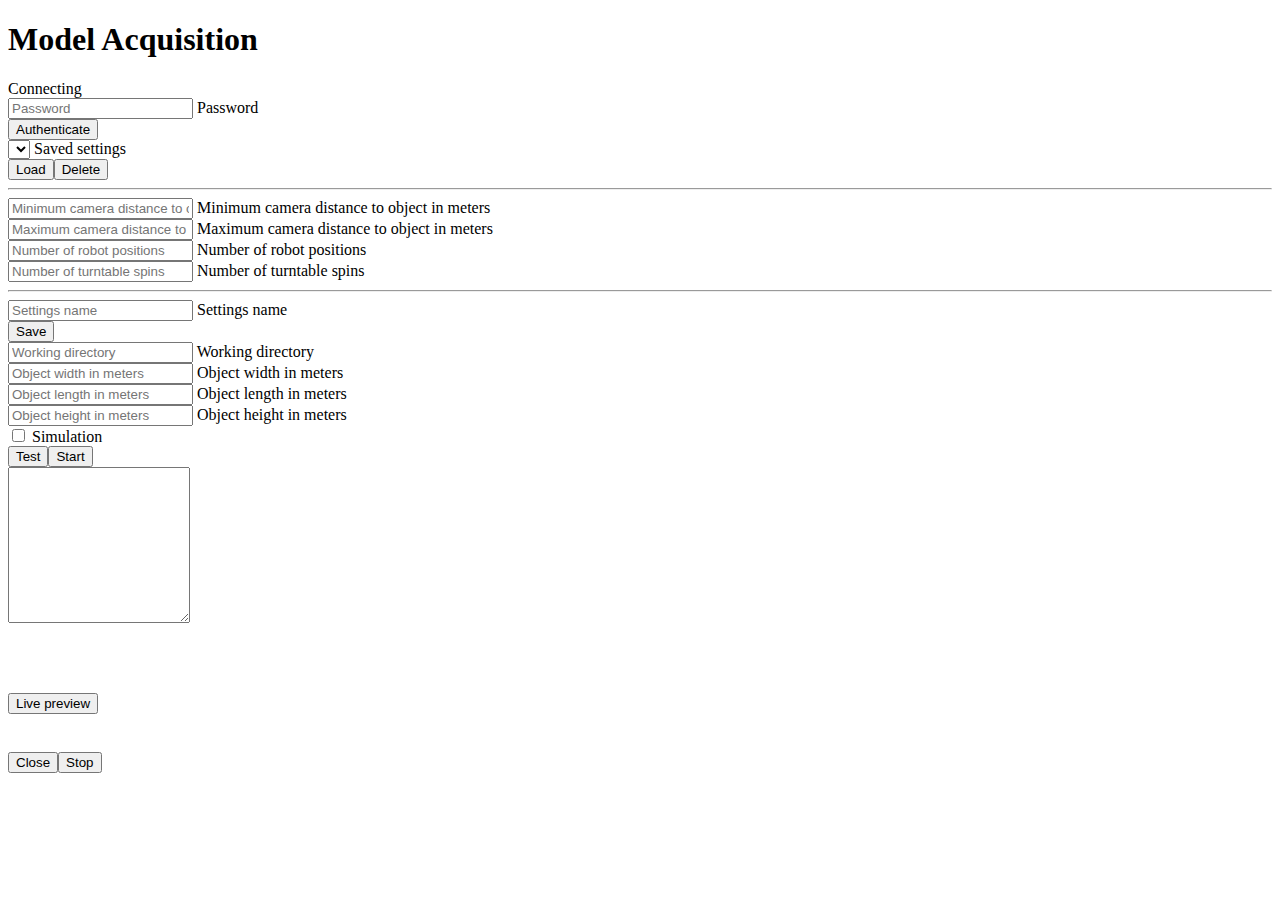
==== app/acquisition/htdocs/index.html @ 123c3762 "Separate app into model acquisition and photogrammetry" ====
<!doctype html>
<html lang="en">
	<head>
		<meta charset="utf-8">
		<meta name="viewport" content="width=device-width, initial-scale=1">
		<title>Model Acquisition Bot</title>
		<link rel="icon" href="/favicon.ico">
		<link rel="stylesheet" href="/assets/css/bootstrap.min.css">
		<link rel="stylesheet" href="/assets/css/all.min.css">
		<link rel="stylesheet" href="/assets/css/style.css">
	</head>
	<body>
		<main class="min-vh-100 container py-3">
			<h1 class="mb-5">Model Acquisition</h1>
			<section id="connect">
				<i class="fas fa-spinner fa-spin me-2"></i>Connecting
			</section>
			<section class="d-none" id="authenticate">
				<form>
					<div class="form-floating mb-3">
						<input type="password" class="form-control" id="password" placeholder="Password">
						<label for="password">Password</label>
					</div>
					<button type="submit" class="btn btn-primary">Authenticate</button>
				</form>
			</section>
			<section class="d-none" id="app">
				<div id="settings">
					<div class="bg-light rounded border p-3 mb-5">
						<div class="row g-3">
							<div class="col">
								<div class="form-floating">
									<select class="form-select" id="savedSettings"></select>
									<label for="savedSettings">Saved settings</label>
								</div>
							</div>
							<div class="col-auto">
								<button type="button" class="btn btn-primary h-100 me-3" id="load">Load</button><button type="button" class="btn btn-danger h-100" id="delete">Delete</button>
							</div>
						</div>
						<hr>
						<div class="form-floating mb-3">
							<input type="text" class="form-control" id="minDistance" placeholder="Minimum camera distance to object in meters">
							<label for="minDistance">Minimum camera distance to object in meters</label>
						</div>
						<div class="form-floating mb-3">
							<input type="text" class="form-control" id="maxDistance" placeholder="Maximum camera distance to object in meters">
							<label for="maxDistance">Maximum camera distance to object in meters</label>
						</div>
						<div class="form-floating mb-3">
							<input type="number" min="1" class="form-control" id="numPositions" placeholder="Number of robot positions">
							<label for="numPositions">Number of robot positions</label>
						</div>
						<div class="form-floating">
							<input type="number" min="1" class="form-control" id="numSpins" placeholder="Number of turntable spins">
							<label for="numSpins">Number of turntable spins</label>
						</div>
						<hr>
						<form>
							<div class="row g-3">
								<div class="col">
									<div class="form-floating">
										<input type="text" class="form-control" id="settingsName" placeholder="Settings name" required>
										<label for="settingsName">Settings name</label>
									</div>
								</div>
								<div class="col-auto">
									<button type="submit" class="btn btn-primary h-100">Save</button>
								</div>
							</div>
						</form>
					</div>
					<div class="form-floating mb-3">
						<input type="text" class="form-control" id="workingDir" placeholder="Working directory" value="">
						<label for="workingDir">Working directory</label>
					</div>
					<div class="form-floating mb-3">
						<input type="text" class="form-control" id="objectWidth" placeholder="Object width in meters">
						<label for="objectWidth">Object width in meters</label>
					</div>
					<div class="form-floating mb-3">
						<input type="text" class="form-control" id="objectLength" placeholder="Object length in meters">
						<label for="objectLength">Object length in meters</label>
					</div>
					<div class="form-floating mb-3">
						<input type="text" class="form-control" id="objectHeight" placeholder="Object height in meters">
						<label for="objectHeight">Object height in meters</label>
					</div>
					<div class="form-check mb-3">
						<input type="checkbox" class="form-check-input" id="simulation">
						<label class="form-check-label" for="simulation">Simulation</label>
					</div>
					<button class="btn btn-secondary me-3" id="test">Test</button><button class="btn btn-primary" id="start">Start</button>
				</div>
				<div class="d-none" id="process">
					<textarea class="form-control bg-dark text-light mb-3" rows="10"></textarea>
					<div class="progress mb-3" style="height: 40px;">
						<div class="progress-bar progress-bar-striped progress-bar-animated px-2 lead"></div>
					</div>
					<div class="accordion mb-3" id="accordion">
						<div class="accordion-item">
							<h2 class="accordion-header">
								<button class="accordion-button" type="button" data-bs-toggle="collapse" data-bs-target="#livePreview">
									Live preview
								</button>
							</h2>
							<div id="livePreview" class="accordion-collapse collapse show" data-bs-parent="#accordion">
								<div class="accordion-body">
									<img class="mw-100">
								</div>
							</div>
						</div>
					</div>
					<button class="btn btn-primary" id="close">Close</button><button class="btn btn-danger" id="stop">Stop</button>
				</div>
			</section>
		</main>
		<footer class="footer container-fluid bg-light py-3">
			<a target="_blank" href="https://github.com/code-iai/iai_mab_control"><i class="fab fa-github fa-2x fa-fw"></i></a>
		</footer>
		<script src="/assets/js/bootstrap.bundle.min.js"></script>
		<script src="/assets/js/modal.js"></script>
		<script>
		const connect = document.querySelector('#connect');
		const authenticate = document.querySelector('#authenticate');
		const settings = document.querySelector('#settings');
		const process = document.querySelector('#process');

		var connection;
		var saved;

		function send(op, msg) {
			connection.send(JSON.stringify({ op: op, msg: msg }));
		}

		function updateSettings() {
			const select = settings.querySelector('#savedSettings');
			select.innerHTML = '<option></option>';

			Object.keys(saved).forEach(function(name) {
				const option = document.createElement('option');
				option.innerText = name;
				select.appendChild(option);
			});
		}

		function updateProgressBar(progress) {
			const bar = process.querySelector('.progress-bar');
			bar.style.minWidth = progress + '%';
			bar.innerText = progress + '%';
		}

		const xhr = new XMLHttpRequest();
		xhr.open('POST', '/init', true);

		xhr.onreadystatechange = function() {
			if (this.readyState == XMLHttpRequest.DONE) {
				if (this.status == 200) {
					const response = xhr.responseText.split(',');
					connection = new WebSocket('ws://' + location.hostname + ':' + response[0]);

					connection.onopen = function() {
						connect.classList.add('d-none');

						if (response[1] == 't') {
							authenticate.classList.remove('d-none');
						} else {
							send('AUTH', '');
						}
					}

					connection.onclose = function(e) {
						if (connect.classList.contains('d-none')) {
							modal('Error', 'Connection lost. Reload to continue.', 'Close');
						} else {
							modal('Error', 'Failed to connect. Reload to try again.', 'Close');
						}
					};

					connection.onmessage = function(e) {
						const data = JSON.parse(e.data);
						const msg = data.msg;

						switch (data.op) {
							case 'AUTH_RESPONSE': {
								if (msg) {
									saved = msg;
									updateSettings();
									authenticate.classList.add('d-none');
									document.querySelector('#app').classList.remove('d-none');
								} else {
									modal('Error', 'Wrong password.', 'Close');
								}

								break;
							}

							case 'START': {
								settings.classList.add('d-none');
								process.classList.remove('d-none');
								process.querySelector('textarea').value = '';
								updateProgressBar(0);
								process.querySelector('#livePreview img').src = '';
								process.querySelector('#close').classList.add('d-none');
								process.querySelector('#stop').classList.remove('d-none');
								break;
							}

							case 'STOP': {
								process.querySelector('#stop').classList.add('d-none');
								process.querySelector('#close').classList.remove('d-none');
								break;
							}

							case 'PROGRESS': {
								updateProgressBar(msg);
								break;
							}

							case 'CONSOLE': {
								const console = process.querySelector('textarea');
								const scroll = console.scrollTop + console.clientHeight >= console.scrollHeight;
								console.value += msg;

								if (scroll) {
									console.scrollTop = console.scrollHeight;
								}

								break;
							}

							case 'PREVIEW': {
								process.querySelector('#livePreview img').src = 'data:image/jpeg;base64,' + msg;
								break;
							}
						}
					};
				} else {
					modal('Error', 'Failed to initialize. Reload to try again.', 'Close');
				}
			}
		};

		xhr.send();

		authenticate.querySelector('form').addEventListener('submit', function(e) {
			e.preventDefault();
			send('AUTH', this.querySelector('#password').value);
		});

		settings.querySelector('#load').addEventListener('click', function() {
			const name = settings.querySelector('#savedSettings').value;

			if (name) {
				const params = saved[name];

				Object.keys(params).forEach(function(param) {
					settings.querySelector('#' + param).value = params[param];
				});

				settings.querySelector('#settingsName').value = name;
			}
		});

		settings.querySelector('#delete').addEventListener('click', function() {
			const name = settings.querySelector('#savedSettings').value;

			if (name) {
				delete saved[name];
				updateSettings();
				send('DELETE', name);
			}
		});

		settings.querySelector('form').addEventListener('submit', function(e) {
			e.preventDefault();
			const name = settings.querySelector('#settingsName').value;
			const params = {};

			['minDistance', 'maxDistance', 'numPositions', 'numSpins'].forEach(function(param) {
				params[param] = settings.querySelector('#' + param).value;
			});

			saved[name] = params;
			updateSettings();
			send('SAVE', { name: name, params: params });
		});

		settings.querySelectorAll('#test,#start').forEach(function(btn) {
			btn.addEventListener('click', function() {
				const minDistance = settings.querySelector('#minDistance').value;

				if (!minDistance.length || !/^\d+(\.\d+)?$/.test(minDistance)) {
					modal('Error', '<p>Please enter the minimum camera distance to object in meters.</p><p><i>Example: 0.2</i></p>', 'Close');
					return;
				}

				const maxDistance = settings.querySelector('#maxDistance').value;

				if (!maxDistance.length || !/^\d+(\.\d+)?$/.test(maxDistance)) {
					modal('Error', '<p>Please enter the maximum camera distance to object in meters.</p><p><i>Example: 0.2</i></p>', 'Close');
					return;
				}

				const numPositions = settings.querySelector('#numPositions').value;

				if (!numPositions.length || !/^[1-9]\d*$/.test(numPositions)) {
					modal('Error', '<p>Please enter the number of robot positions.</p><p><i>Example: 15</i></p>', 'Close');
					return;
				}

				const numSpins = settings.querySelector('#numSpins').value;

				if (!numSpins.length || !/^[1-9]\d*$/.test(numSpins)) {
					modal('Error', '<p>Please enter the number of turntable spins.</p><i>Example: 8</i></p>', 'Close');
					return;
				}

				const workingDir = settings.querySelector('#workingDir').value;

				if (!workingDir.length || !/^[0-9A-Za-z]*$/.test(workingDir)) {
					modal('Error', 'Please enter the working directory (only latin letters and numbers).', 'Close');
					return;
				}

				const objectWidth = settings.querySelector('#objectWidth').value;

				if (!objectWidth.length || !/^\d+(\.\d+)?$/.test(objectWidth)) {
					modal('Error', '<p>Please enter the object width in meters.</p><p><i>Example: 0.2</i></p>', 'Close');
					return;
				}

				const objectLength = settings.querySelector('#objectLength').value;

				if (!objectLength.length || !/^\d+(\.\d+)?$/.test(objectWidth)) {
					modal('Error', '<p>Please enter the object length in meters.</p><p><i>Example: 0.2</i></p>', 'Close');
					return;
				}

				const objectHeight = settings.querySelector('#objectHeight').value;

				if (!objectHeight.length || !/^\d+(\.\d+)?$/.test(objectWidth)) {
					modal('Error', '<p>Please enter the object height in meters.</p><p><i>Example: 0.2</i></p>', 'Close');
					return;
				}

				send('START', { workingDir: workingDir, '_min_distance': minDistance, '_max_distance': maxDistance, '_num_positions': numPositions, '_num_spins': numSpins, '_object_size': '[' + objectWidth + ', ' + objectLength + ', ' + objectHeight + ']', '_simulation': settings.querySelector('#simulation').checked, '_test': this.id == 'test' });
			});
		});

		process.querySelector('#close').addEventListener('click', function() {
			process.classList.add('d-none');
			settings.classList.remove('d-none');
		});

		process.querySelector('#stop').addEventListener('click', function() {
			send('STOP');
		});
		</script>
	</body>
</html>
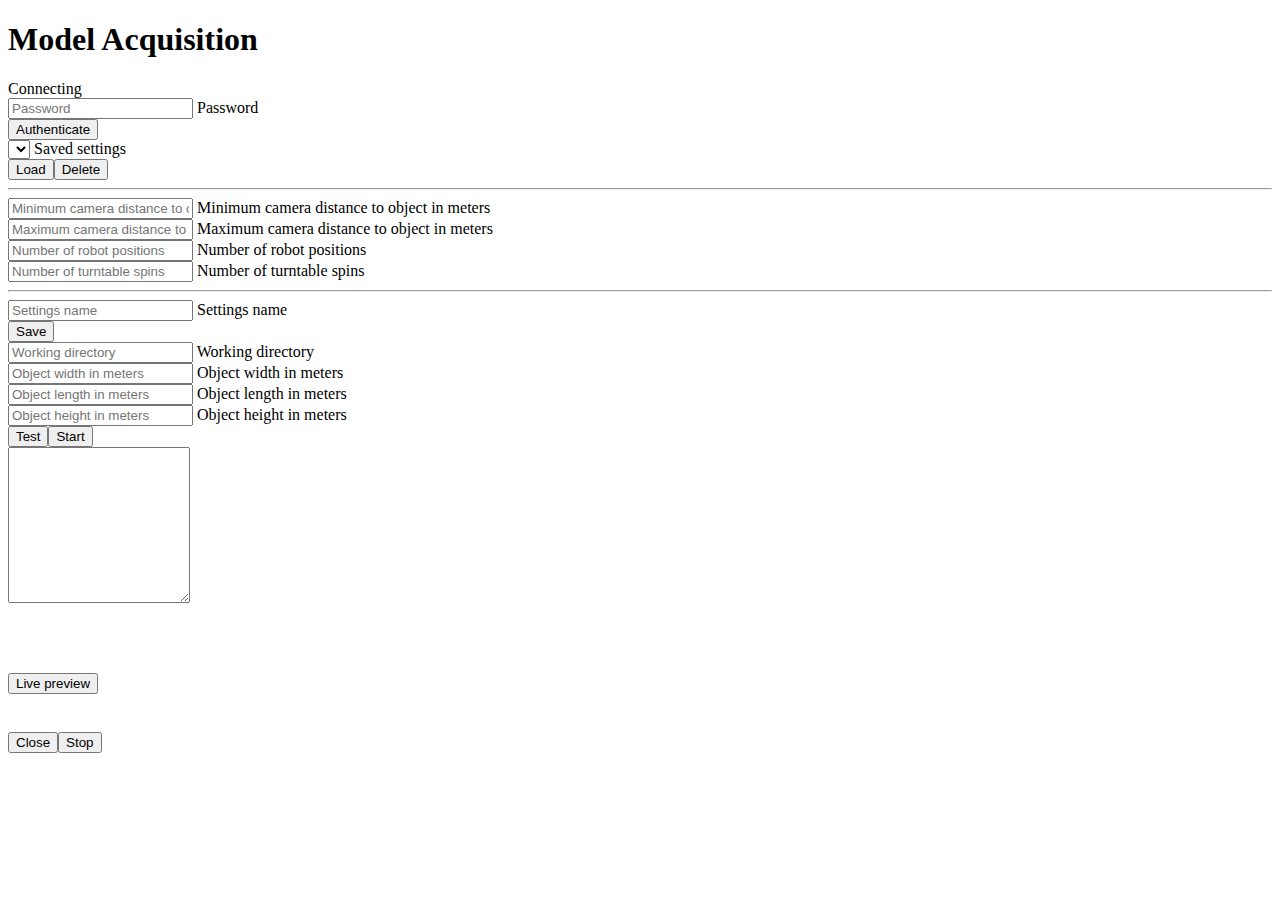
==== commit 3e7f11d3: "Add cable mounts if ptpip is None Check if in simulation by checking if gazebo is running Add timeou" ====
--- a/app/acquisition/htdocs/index.html
+++ b/app/acquisition/htdocs/index.html
@@ -86,10 +86,6 @@
 						<input type="text" class="form-control" id="objectHeight" placeholder="Object height in meters">
 						<label for="objectHeight">Object height in meters</label>
 					</div>
-					<div class="form-check mb-3">
-						<input type="checkbox" class="form-check-input" id="simulation">
-						<label class="form-check-label" for="simulation">Simulation</label>
-					</div>
 					<button class="btn btn-secondary me-3" id="test">Test</button><button class="btn btn-primary" id="start">Start</button>
 				</div>
 				<div class="d-none" id="process">
@@ -344,7 +340,7 @@
 					return;
 				}
 
-				send('START', { workingDir: workingDir, '_min_distance': minDistance, '_max_distance': maxDistance, '_num_positions': numPositions, '_num_spins': numSpins, '_object_size': '[' + objectWidth + ', ' + objectLength + ', ' + objectHeight + ']', '_simulation': settings.querySelector('#simulation').checked, '_test': this.id == 'test' });
+				send('START', { workingDir: workingDir, '_min_distance': minDistance, '_max_distance': maxDistance, '_num_positions': numPositions, '_num_spins': numSpins, '_object_size': '[' + objectWidth + ', ' + objectLength + ', ' + objectHeight + ']', '_test': this.id == 'test' });
 			});
 		});
 
@@ -354,7 +350,7 @@
 		});
 
 		process.querySelector('#stop').addEventListener('click', function() {
-			send('STOP');
+			send('STOP', null);
 		});
 		</script>
 	</body>
